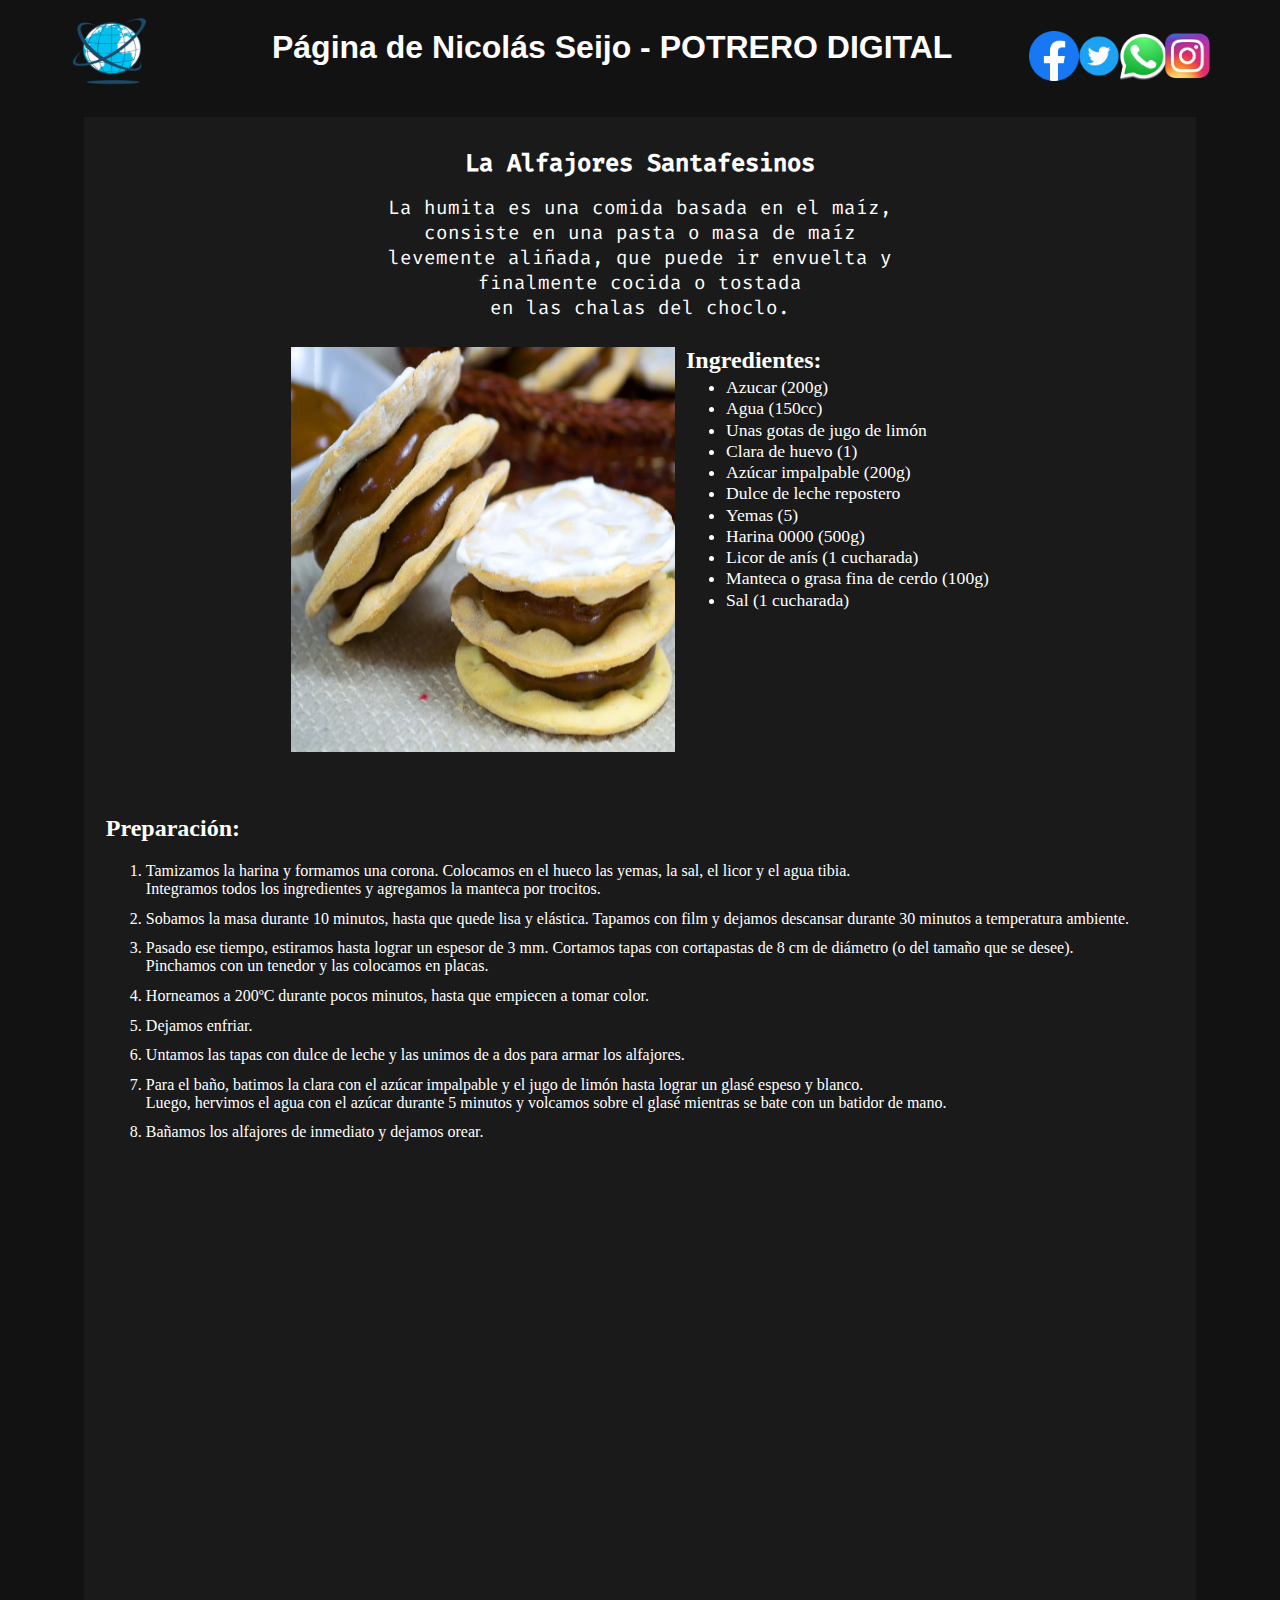
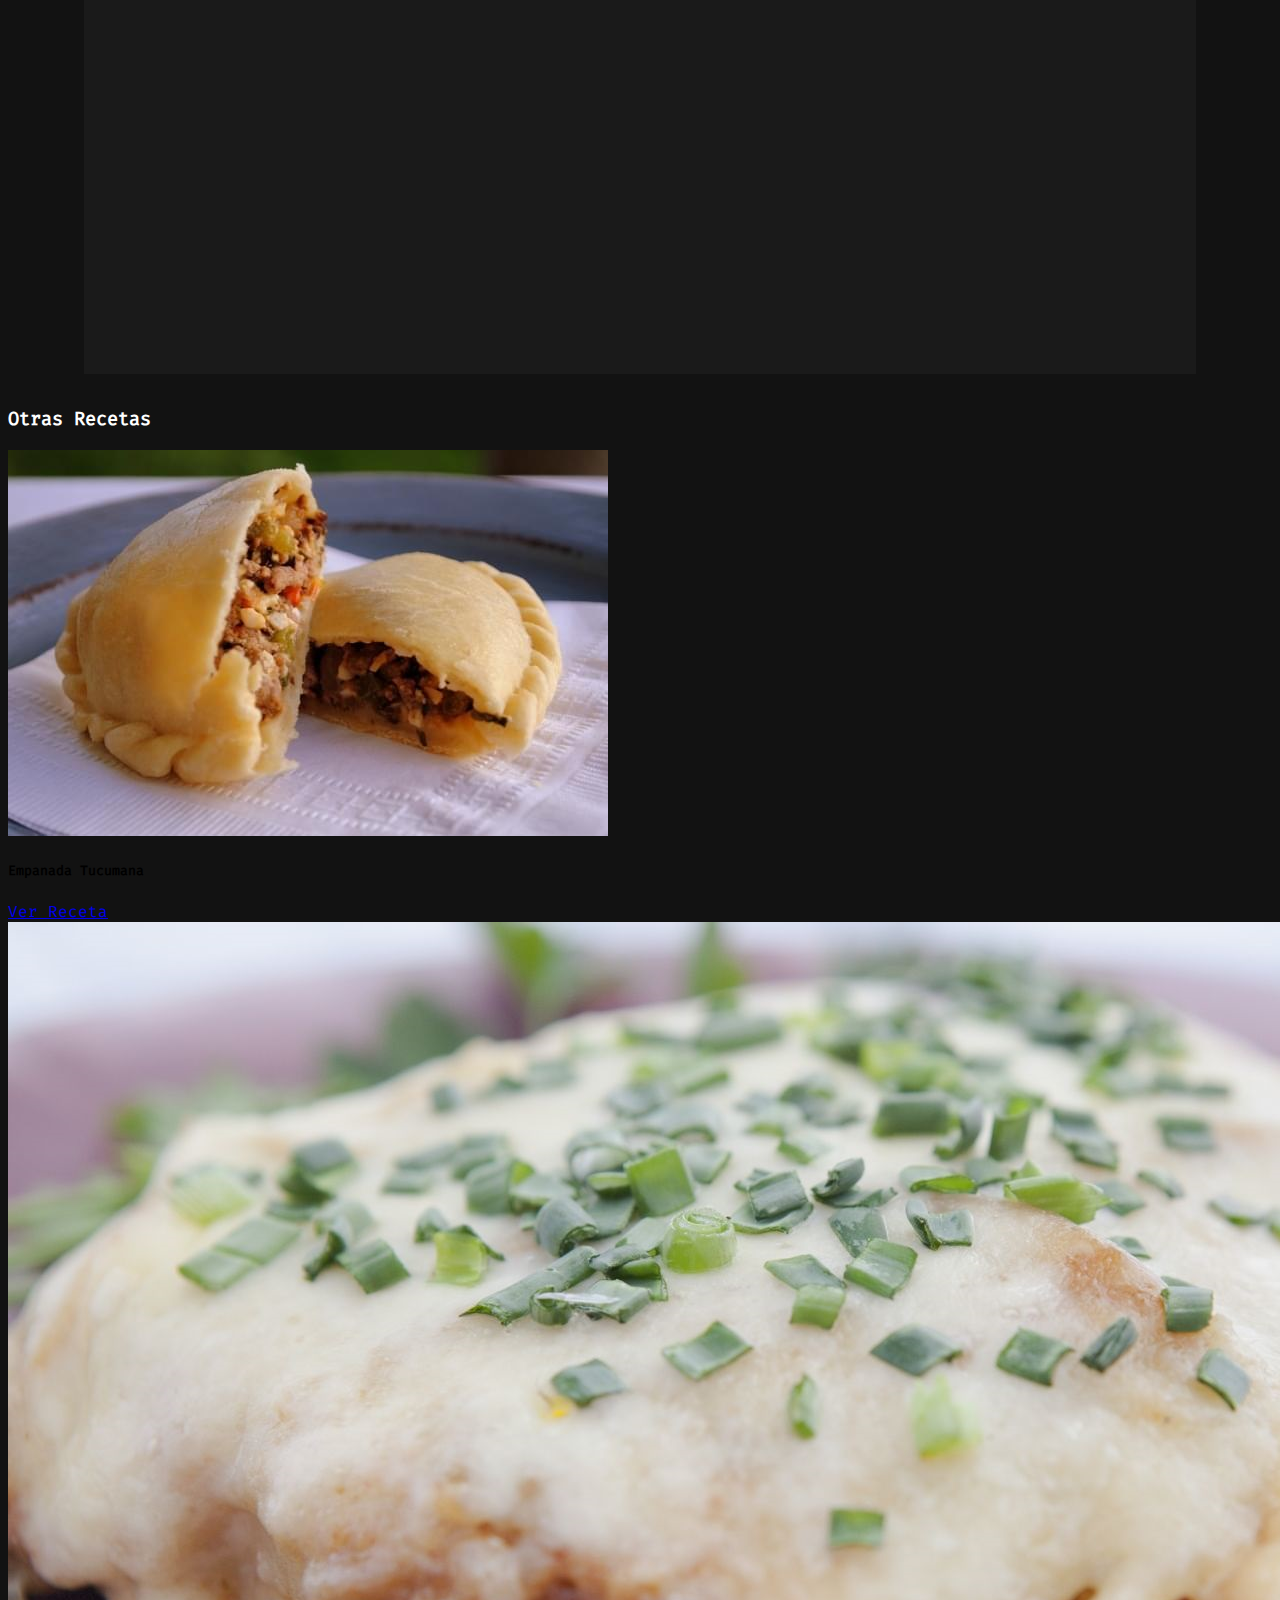
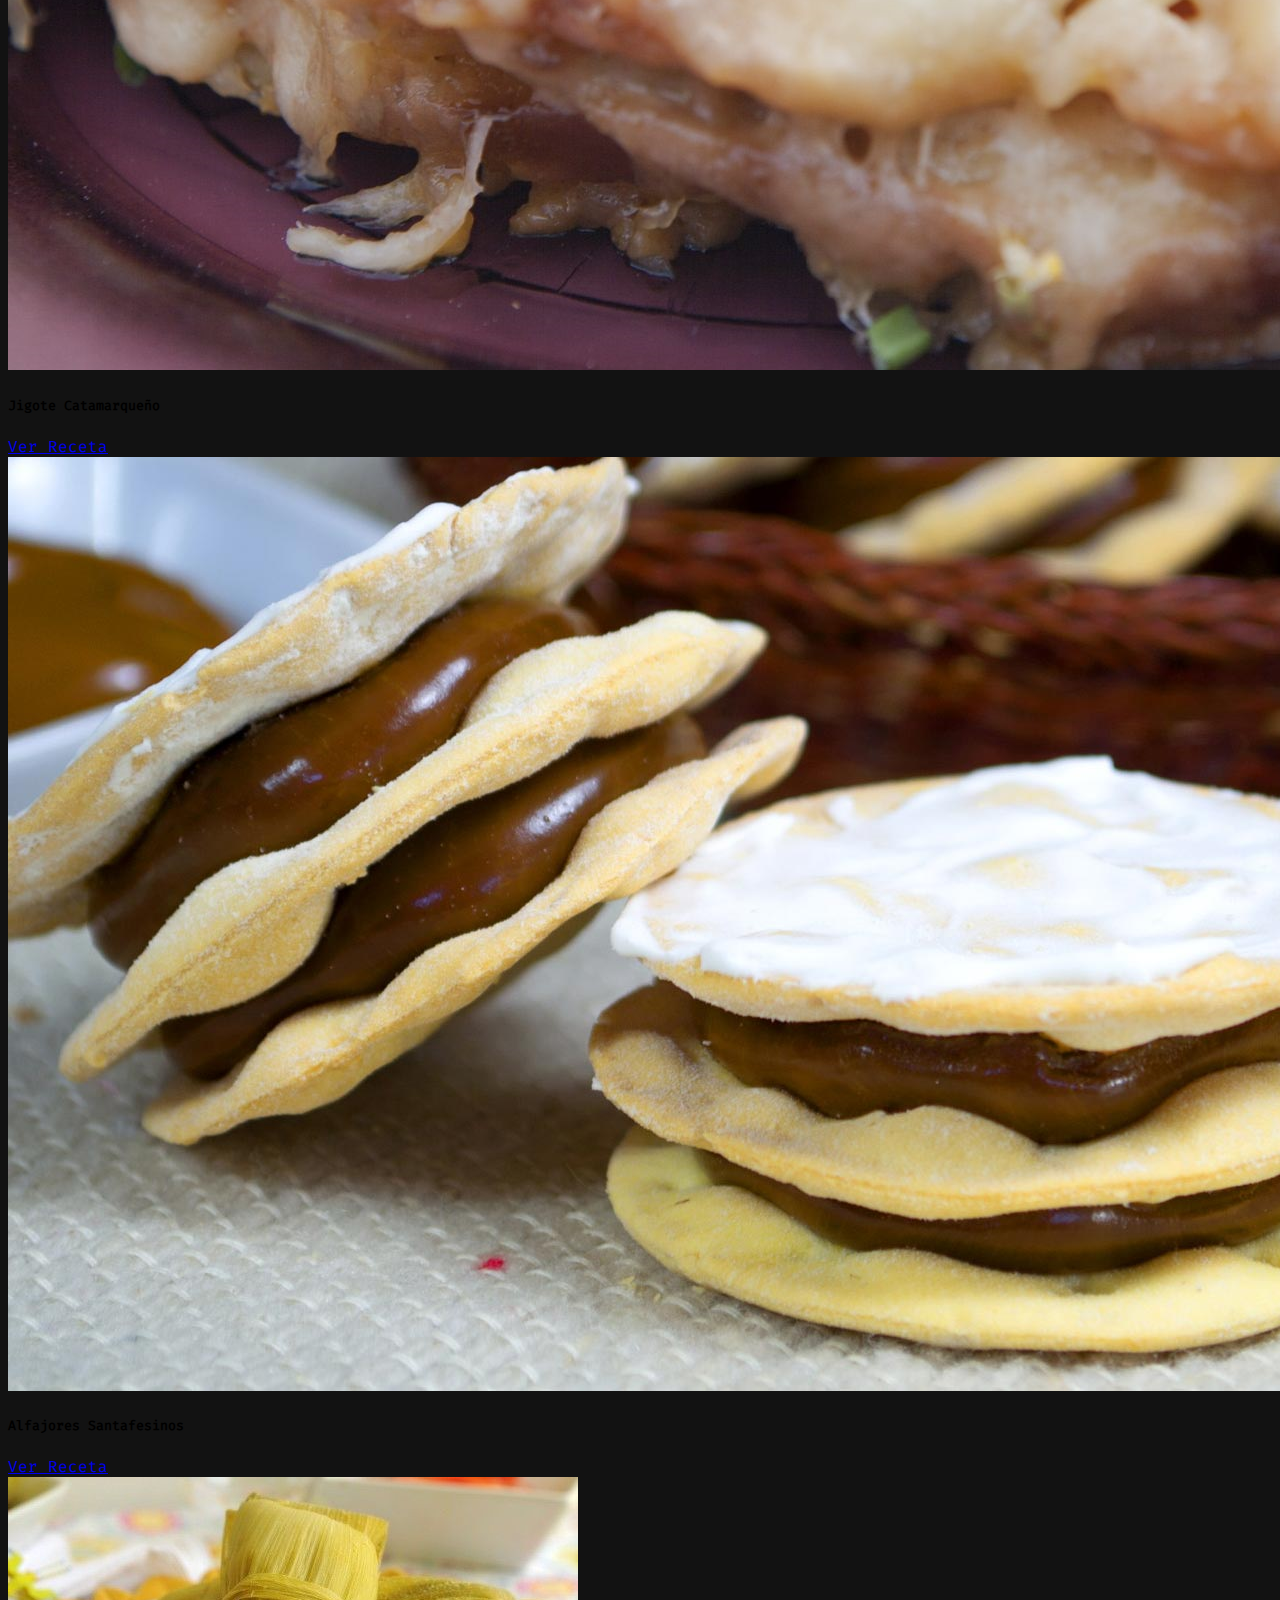
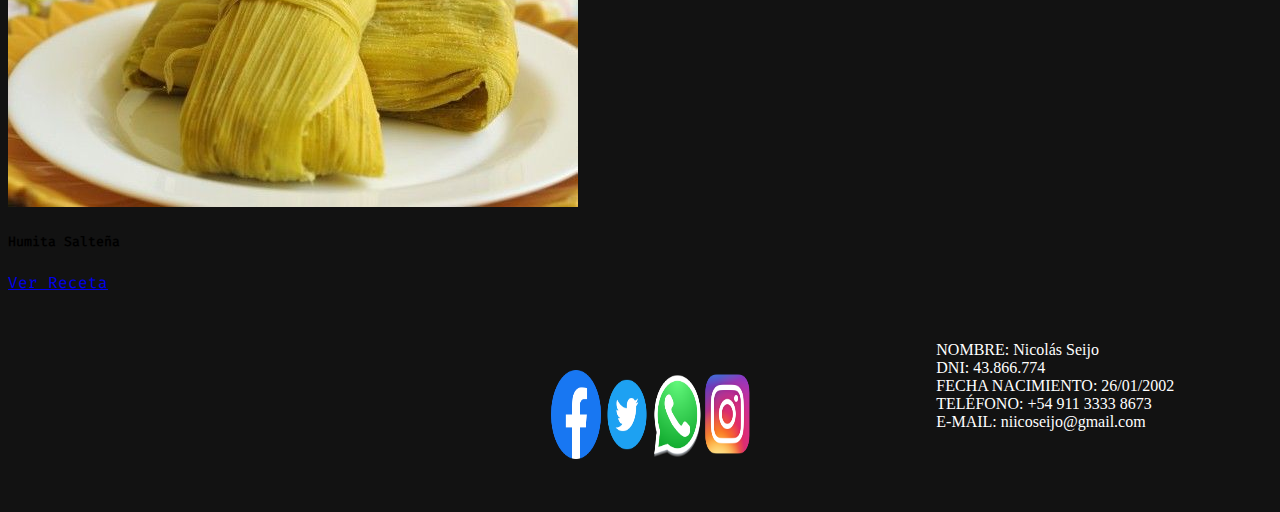
==== alfajor.html @ 2f8b8705 "Add files via upload" ====
<!DOCTYPE html>
<html lang="en">

<head>
    <!--ETIQUETAS META-->
    <meta charset="UTF-8">
    <meta name="description" content="Blog de comida">
    <meta name="keywords" content="comida, humita, blog, recetas, preparacion, cocina">
    <meta name="autor" content="Nicolás Seijo">
    <meta name="viewport" content="width=device-width, initial-scale:1.0">

    <title>TP6 - ALFAJORES</title>
    <link href="https://cdn.jsdelivr.net/npm/bootstrap@5.2.2/dist/css/bootstrap.min.css" rel="stylesheet"
        integrity="sha384-Zenh87qX5JnK2Jl0vWa8Ck2rdkQ2Bzep5IDxbcnCeuOxjzrPF/et3URy9Bv1WTRi" crossorigin="anonymous">
    <link rel="stylesheet" href="./css/main.css">
</head>

<body>

    <header>
        <div class="cf-header">
            <div class="logo">
                <!-- CF = Container Flex-->
                <img class="img-logo" src="./Imagenes/logo.png" alt="Logo genérico">
            </div>

            <div class="cf-tituloPag">
                <h1>Página de Nicolás Seijo - POTRERO DIGITAL</h1>
            </div>

            <div class="cf-redSocial">
                <a class="a-redSocial" href="https://www.facebook.com/">
                    <img class="img-redSocial" src="./Imagenes/facebook-icon.png">
                </a>

                <a class="a-redSocial" href="https://twitter.com/">
                    <img class="img-redSocial" src="./Imagenes/twitter-icon.png">
                </a>

                <a class="a-redSocial" href="https://wa.me/5491133338673">
                    <img class="img-redSocial" src="./Imagenes/wpp-icon.png">
                </a>

                <a class="a-redSocial" href="https://www.instagram.com/">
                    <img class="img-redSocial" src="./Imagenes/instagram-icon.png">
                </a>
            </div>
        </div>
    </header>

    <section>
        <div class="cf-contenido-section">
            <div class="cf-titulo">
                <h1>La <b>Alfajores Santafesinos</b></h1>
            </div>
            <div class="cf-introduccion">
                <p>La humita es una comida basada en el maíz, consiste en una pasta o masa de maíz levemente
                    aliñada, que puede ir envuelta y finalmente cocida o tostada<br> en las chalas del choclo.</p>
            </div>

            <div class="cf-ingredientes">
                <div class="ingredientes-imagen">
                    <img class="imagen" src="./Imagenes/alfajor.jpg" alt="Foto de alfajor">
                </div>

                <div class="ingredientes-lista">
                    <h2>Ingredientes:</h2>
                    <ul>
                        <li>Azucar (200g)</li>
                        <li>Agua (150cc)</li>
                        <li>Unas gotas de jugo de limón</li>
                        <li>Clara de huevo (1)</li>
                        <li>Azúcar impalpable (200g)</li>
                        <li>Dulce de leche repostero</li>
                        <li>Yemas (5)</li>
                        <li>Harina 0000 (500g)</li>
                        <li>Licor de anís (1 cucharada)</li>
                        <li>Manteca o grasa fina de cerdo (100g)</li>
                        <li>Sal (1 cucharada)</li>
                    </ul>
                </div>
            </div>


            <div class="cf-preparacion">
                <h2>Preparación:</h2>
                <ol>
                    <li> Tamizamos la harina y formamos una corona. Colocamos en el hueco las yemas, la sal, el licor y
                        el agua tibia. <br>Integramos todos los ingredientes y agregamos la manteca por trocitos.
                    </li>
                    <li>Sobamos la masa durante 10 minutos, hasta que quede lisa y elástica. Tapamos con film y dejamos
                        descansar durante 30 minutos a temperatura ambiente.</li>
                    <li>Pasado ese tiempo, estiramos hasta lograr un espesor de 3 mm. Cortamos tapas con cortapastas de
                        8 cm de diámetro (o del tamaño que se desee). <br> Pinchamos con un tenedor y las colocamos en
                        placas.</li>
                    <li>Horneamos a 200ºC durante pocos minutos, hasta que empiecen a tomar color.</li>
                    <li>Dejamos enfriar.</li>
                    <li>Untamos las tapas con dulce de leche y las unimos de a dos para armar los alfajores.</li>
                    <li>Para el baño, batimos la clara con el azúcar impalpable y el jugo de limón hasta lograr un glasé
                        espeso y blanco. <br> Luego, hervimos el agua con el azúcar durante 5 minutos y volcamos sobre
                        el
                        glasé mientras se bate con un batidor de mano.</li>
                    <li>Bañamos los alfajores de inmediato y dejamos orear.</li>
                </ol>
            </div>

            <div class="cf-extras">
                <div class="extras-mapa">
                    <iframe
                        src="https://www.google.com/maps/embed?pb=!1m18!1m12!1m3!1d108722.54716685174!2d-60.77629713956312!3d-31.617977403345613!2m3!1f0!2f0!3f0!3m2!1i1024!2i768!4f13.1!3m3!1m2!1s0x95b5a9adc40888e1%3A0xdcf7761e8d02804a!2sSanta%20Fe!5e0!3m2!1ses!2sar!4v1668236845858!5m2!1ses!2sar"
                        width="600" height="450" style="border:0;" allowfullscreen="" loading="lazy"
                        referrerpolicy="no-referrer-when-downgrade"></iframe>
                </div>
                <div class="extras-video">
                    <iframe width="560" height="315" src="https://www.youtube.com/embed/j1lly1ZNeEk"
                        title="YouTube video player" frameborder="0"
                        allow="accelerometer; autoplay; clipboard-write; encrypted-media; gyroscope; picture-in-picture"
                        allowfullscreen></iframe>
                </div>
            </div>
        </div> <!-- Aca termina el cf de section-->

    </section>


    <!--Aca pongo las cartas del BT-->
    <div class="container">
        <div class="row">
            <!--Fila de las cards-->

            <!--Pre-Título-->
            <div class="col-xs-12 col-sm-12 col-sm-12 col-md-12 col-lg-12 col-xl-12">
                <h3 class="text-center"> Otras Recetas </h3>
            </div>

            <!--Primera card-->
            <div class="col-xs-12 col-sm-12 col-md-6 col-lg-3 col-xl-3">
                <div class="card" style="width: 18rem;">
                    <img src="Imagenes/empanada.jpg" class="card-img-top" alt="Empanada">
                    <div class="card-body">
                        <h5 class="card-title">Empanada Tucumana</h5>
                        <a href="empanada.html" class="btn btn-primary">Ver Receta</a>
                    </div>
                </div>
            </div>

            <!--Segunda card-->
            <div class="col-xs-12 col-sm-12 col-md-6 col-lg-3 col-xl-3">
                <div class="card" style="width: 18rem;">
                    <img src="Imagenes/jigote.jpg" class="card-img-top" alt="Jigote">
                    <div class="card-body">
                        <h5 class="card-title">Jigote Catamarqueño</h5>
                        <a href="jigote.html" class="btn btn-primary">Ver Receta</a>
                    </div>
                </div>
            </div>

            <!--Tercera card-->
            <div class="col-xs-12 col-sm-6 col-md-6 col-lg-3 col-xl-3">
                <div class="card" style="width: 18rem;">
                    <img src="Imagenes/alfajor.jpg" class="card-img-top" alt="Alfajor">
                    <div class="card-body">
                        <h5 class="card-title">Alfajores Santafesinos</h5>
                        <a href="alfajor.html" class="btn btn-primary">Ver Receta</a>
                    </div>
                </div>
            </div>

            <!--Cuarta card-->
            <div class="col-xs-12 col-sm-6 col-md-6 col-lg-3 col-xl-3">
                <div class="card" style="width: 18rem;">
                    <img src="Imagenes/humita.jpg" class="card-img-top" alt="Humita">
                    <div class="card-body">
                        <h5 class="card-title">Humita Salteña</h5>
                        <a href="humita.html" class="btn btn-primary">Ver Receta</a>
                    </div>
                </div>
            </div>
        </div>
    </div>

    <footer>
        <div class="footer-mapa">
            <iframe
                src="https://www.google.com/maps/embed?pb=!1m18!1m12!1m3!1d820.6279255595089!2d-58.61436847078376!3d-34.641777995421506!2m3!1f0!2f0!3f0!3m2!1i1024!2i768!4f13.1!3m3!1m2!1s0x95bcb89d0191707b%3A0x9876a93494ca7958!2sLuis%20Lhoner%20455%2C%20B1706FVC%20Haedo%2C%20Provincia%20de%20Buenos%20Aires!5e0!3m2!1ses!2sar!4v1665651566494!5m2!1ses!2sar"
                width="250" height="175" style="border:0;" allowfullscreen="" loading="lazy"
                referrerpolicy="no-referrer-when-downgrade"></iframe>
        </div>

        <div class="cf-redSocial">
            <a class="a-redSocial" href="https://www.facebook.com/">
                <img class="img-redSocial" src="./Imagenes/facebook-icon.png">
            </a>

            <a class="a-redSocial" href="https://twitter.com/">
                <img class="img-redSocial" src="./Imagenes/twitter-icon.png">
            </a>

            <a class="a-redSocial" href="https://wa.me/5491133338673">
                <img class="img-redSocial" src="./Imagenes/wpp-icon.png">
            </a>

            <a class="a-redSocial" href="https://www.instagram.com/">
                <img class="img-redSocial" src="./Imagenes/instagram-icon.png">
            </a>
        </div>

        <div class="cf-informacion">
            <p>NOMBRE: Nicolás Seijo<br>
                DNI: 43.866.774<br>
                FECHA NACIMIENTO: 26/01/2002<br>
                TELÉFONO: +54 911 3333 8673<br>
                E-MAIL: niicoseijo@gmail.com<br>
            </p>
        </div>



    </footer>

    <script src="https://cdn.jsdelivr.net/npm/bootstrap@5.2.2/dist/js/bootstrap.bundle.min.js"
        integrity="sha384-OERcA2EqjJCMA+/3y+gxIOqMEjwtxJY7qPCqsdltbNJuaOe923+mo//f6V8Qbsw3"
        crossorigin="anonymous"></script>
</body>

</html>
---- css/main.css ----
/*BODY*/
body{
    background-color: rgb(18, 18, 18);
    color: white;
}

/*FUENTES*/
@import url('https://fonts.googleapis.com/css2?family=DM+Sans:ital@1&display=swap');
/*font-family: 'DM Sans', sans-serif;*/

@import url('https://fonts.googleapis.com/css2?family=Caveat&display=swap');
/*font-family: 'Caveat', cursive;*/

@font-face {
    font-family: "fira code reg";
    src: url("../fuentes/FiraCode-Regular.ttf")
    format('truetype');
}

@font-face{
    font-family: "fira code med";
    src: url("../fuentes/FiraCode-Medium.ttf")
    format('truetype');
}

/*HEADER*/
header{
    background-color: rgb(18, 18, 18);
    margin-right: 0%;
    margin-left: 0%;
    margin-bottom: 1.5%;
}

.cf-header{
    margin-right: 6%;
    margin-left: 6%;

    display:flex;
    justify-content: space-around;
    height: 10vh;
}

/*LOGO*/
.logo{
    display:flex;
    justify-content:center;
    width: 5%;
    height: 100%;
}

.img-logo{
    width: 100%;
    height: 100%;
    min-width: 100px; /*ancho*/
    min-height: 50px; /*alto*/
}

/*TITULO DE LA PAGINA*/
.cf-tituloPag{
    display:flex;
    justify-content: center;

    width: 70%;
    margin-right: 2.5%;
    margin-left: 7.5%;
}

.cf-tituloPag h1{
    font-family: 'DM Sans', sans-serif;
}

/*PANEL DE REDES SOCIALES*/
.cf-redSocial{
    display:flex;
    justify-content:space-between;
    align-items: center;

    width: 15%;
}

.a-redSocial{
    width: 20%;
    height: 50%;
}

.img-redSocial{
    min-width: 50px; /*ancho*/
    min-height: 50px; /*alto*/
    width: 100%;
    height: 100%;
}

/*SECTION*/
section{
    background-color: rgb(26, 26, 26);
    margin-left: 6%;
    margin-right: 6%;
    height: fit-content;
}

section p{
    width: 50%;
    font-size: 1.2rem;
    font-family: "fira code reg";
}

section h1{
    font-size: 1.5rem;
    font-family: "fira code med";
}

.cf-contenido-section{
    /*background-color: rgb(26, 26, 26);*/
    margin-left: 1%;
    margin-right: 1%;

    display:flex;
    flex-wrap: wrap;
    flex-direction: column;
}

.cf-titulo{
    display:flex;
    justify-content: center;
    width: 100%;
    margin-top: 1.25%;
}

.cf-introduccion{
    display:flex;
    justify-content: center;
    align-items: flex-start;
    width: 100%;
}

.cf-introduccion p{
    margin-top: 0%;
    text-align:center;
    margin-bottom: 2.5%;
}

/*INGREDIENTES*/

.cf-ingredientes{
    display:flex;
    justify-content: center;
    flex-wrap: wrap;
    flex-direction: row;
    
    width: 100%;
}

.ingredientes-lista h2{
    margin-top: 0%;
    margin-bottom: 0%;
    font-family: 'Caveat', cursive;
}

li{
    font-family: 'Caveat', cursive;
    margin-bottom: 1.1%;
}

.ingredientes-lista{
    margin-left: 1%;
    width: fit-content;
    height: fit-content;
}

.ingredientes-imagen{
    max-width: 30vw;
    height: 45vh;
}

.imagen{
    width: 100%;
    height: 100%;
}


.ingredientes-lista ul{
    display:flex;
    flex-direction:column;
    flex-wrap:nowrap;
    margin-top: 1%;
}

.ingredientes-lista li{
    font-size: 1.1rem;
    margin-bottom: 0.1%;
}

.imagen2{
    max-width: 100%;
}

/*PREPARACION*/
.cf-preparacion{
    margin-left: 1%;
    margin-top:4%;
    margin-bottom: 1%;
    width: 100%;
    height: fit-content;
}
.cf-preparacion h2{
    font-family: 'Caveat', cursive;
}

.cf-preparacion ol{
    display:flex;
    flex-wrap:nowrap;
    flex-direction: column;
}

.cf-preparacion li{
    font-size: 1rem;
}

/*EXTRAS*/
.cf-extras{
    display:flex;
    flex-direction: row;
    flex-wrap: wrap;
    justify-content: space-around;
    align-items: flex-start;;

    height:fit-content;
    margin-bottom: 2%;
}

/*CARDS*/
.container{
    margin-top: 2.5%;
    margin-bottom: 2.5%;   
}

.container h3{
    font-family: "fira code reg";
    margin-bottom: 1.5%;
}

.card-body{
    color:black;
    font-family: "fira code reg";
}

/*FOOTER*/
footer{
    display:flex;
    justify-content: space-around;
    align-items:space-around;
    margin-top: 2.5%;
}


/*MEDIA QUERIES*/
/*@media (min-width: 767px){
    .imagen2{
        display:none;
    }
}

@media (max-width: 767px){
    .cf-tituloPag h1{
        font-size:larger;
    }

    body, header{
        background-color: black;
    }
}


@media (min-width: 992px){
    .cf-contenido-section{
        background-color: rgb(121, 121, 121);
        color: black;
    }
}*/
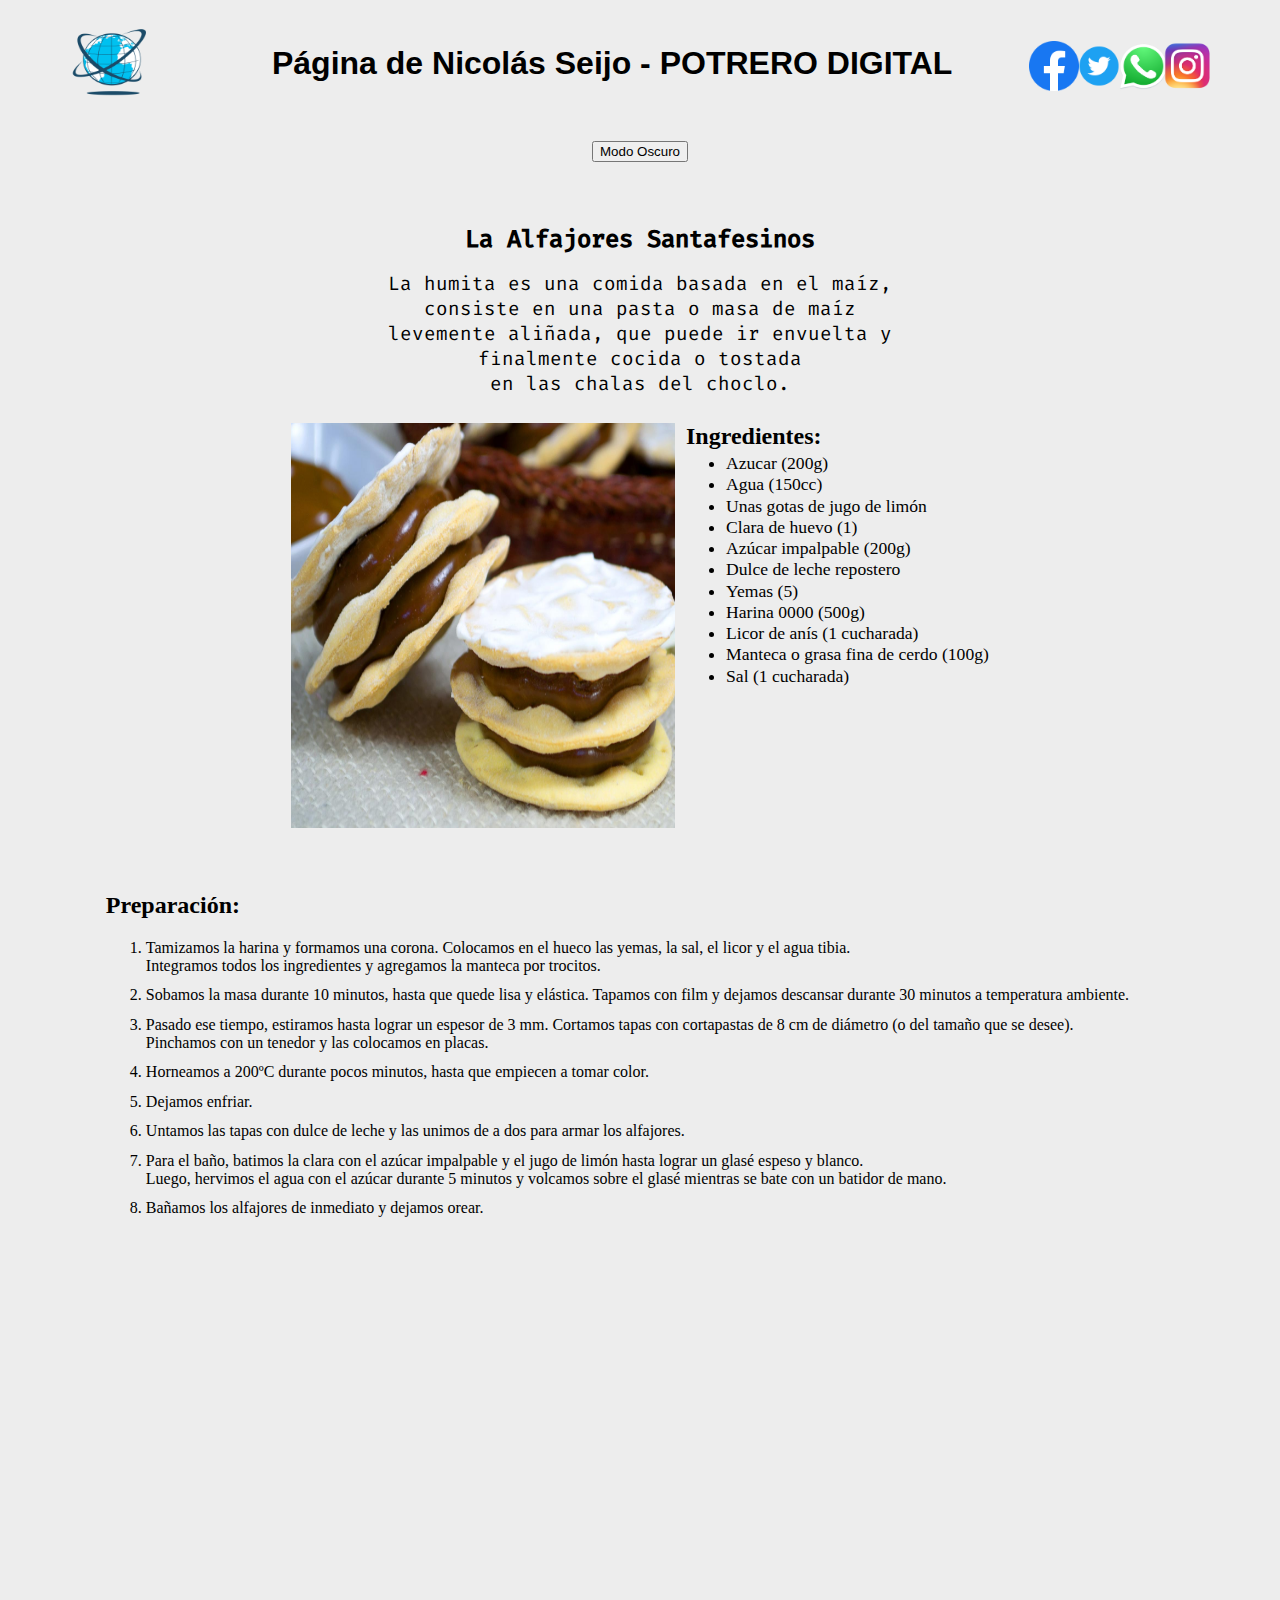
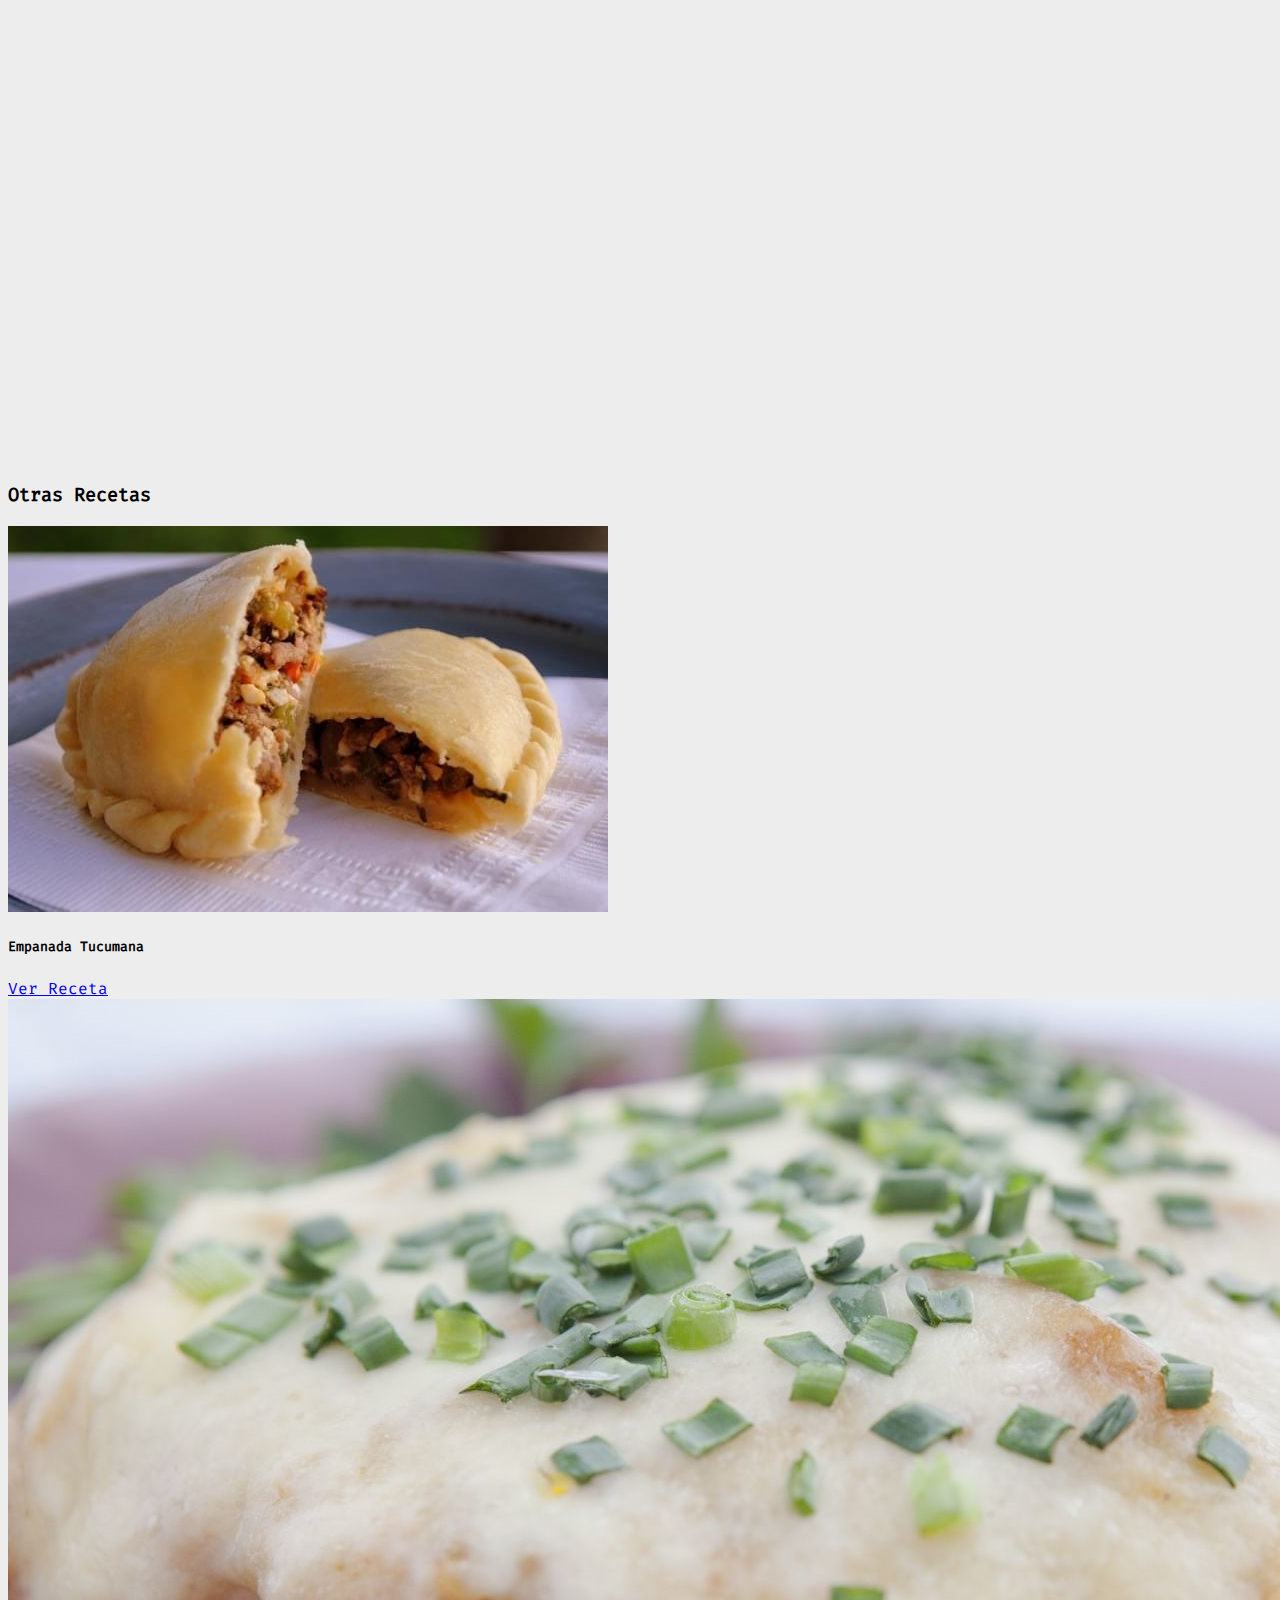
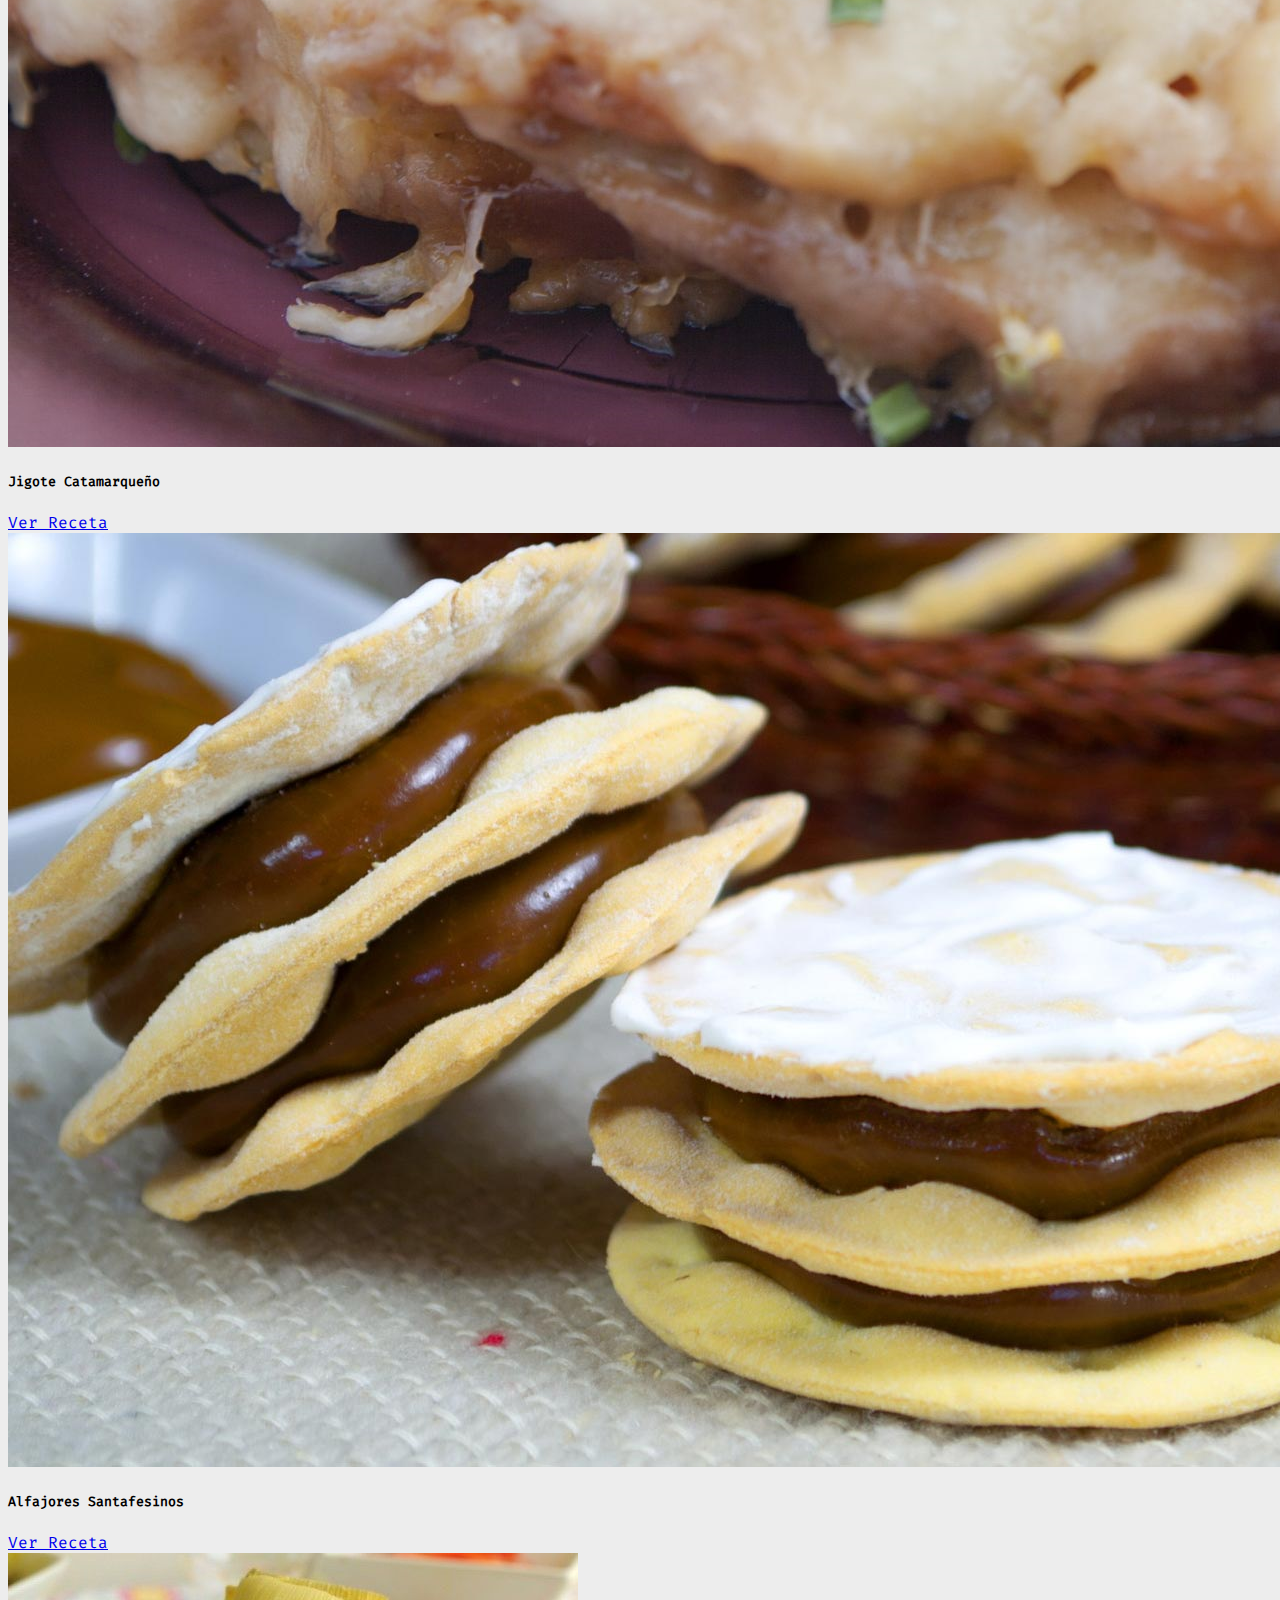
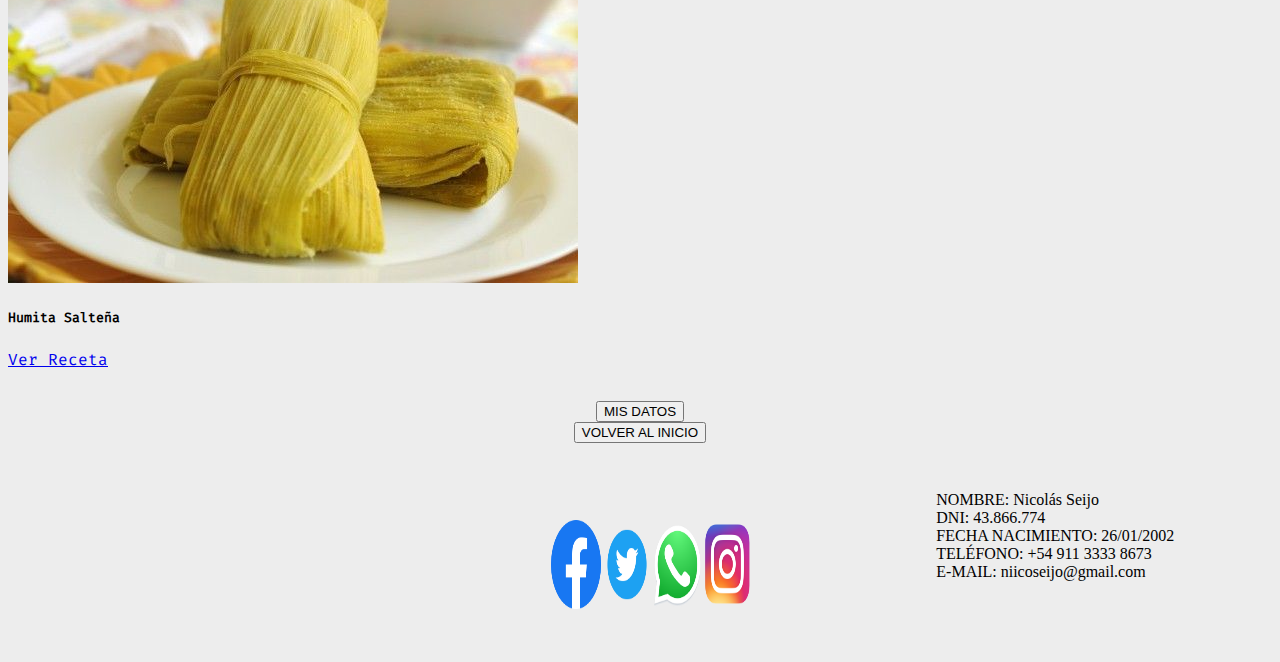
==== commit d3ed9fac: "Add files via upload" ====
--- a/alfajor.html
+++ b/alfajor.html
@@ -9,7 +9,7 @@
     <meta name="autor" content="Nicolás Seijo">
     <meta name="viewport" content="width=device-width, initial-scale:1.0">
 
-    <title>TP6 - ALFAJORES</title>
+    <title>TP JS - ALFAJORES</title>
     <link href="https://cdn.jsdelivr.net/npm/bootstrap@5.2.2/dist/css/bootstrap.min.css" rel="stylesheet"
         integrity="sha384-Zenh87qX5JnK2Jl0vWa8Ck2rdkQ2Bzep5IDxbcnCeuOxjzrPF/et3URy9Bv1WTRi" crossorigin="anonymous">
     <link rel="stylesheet" href="./css/main.css">
@@ -48,6 +48,15 @@
         </div>
     </header>
 
+    <!--BOTON-->
+    <div class="container">
+        <div class="row">
+            <div class="col-xs-12 col-sm-12 col-md-12 col-lg-12 col-xl-12" id="cfBotonMO">
+                <button type="button" class="btn btn-dark btn-lg" id="botonMO" onclick="darkMode()"> Modo Oscuro </button>
+            </div>
+        </div>
+    </div>
+    
     <section>
         <div class="cf-contenido-section">
             <div class="cf-titulo">
@@ -179,6 +188,21 @@
         </div>
     </div>
 
+    <!--BOTON DATOS-->
+    <div class="container">
+        <div class="row">
+            <div class="col-xs-12 col-sm-6 col-md-6 col-lg-6 col-xl-6" id="cfBotonDatos">
+                <button type="button" class="btn btn-secondary btn-lg" onclick="datosCreador()"> MIS DATOS </button>
+            </div>
+
+            <div class="col-xs-12 col-sm-6 col-md-6 col-lg-6 col-xl-6" id="cfBotonInicio">
+                <a href="index.html">
+                    <button type="button" class="btn btn-danger">VOLVER AL INICIO</button>
+                </a>
+            </div>
+        </div>
+    </div>
+    
     <footer>
         <div class="footer-mapa">
             <iframe
@@ -221,6 +245,8 @@
     <script src="https://cdn.jsdelivr.net/npm/bootstrap@5.2.2/dist/js/bootstrap.bundle.min.js"
         integrity="sha384-OERcA2EqjJCMA+/3y+gxIOqMEjwtxJY7qPCqsdltbNJuaOe923+mo//f6V8Qbsw3"
         crossorigin="anonymous"></script>
+
+    <script src="./js/main.js"></script>
 </body>
 
 </html>--- a/css/main.css
+++ b/css/main.css
@@ -1,7 +1,9 @@
 /*BODY*/
 body{
-    background-color: rgb(18, 18, 18);
-    color: white;
+    /*background-color: rgb(18, 18, 18);
+    color: white;*/
+    background-color:rgb(237, 237, 237);
+    color: black;
 }
 
 /*FUENTES*/
@@ -25,10 +27,10 @@
 
 /*HEADER*/
 header{
-    background-color: rgb(18, 18, 18);
     margin-right: 0%;
     margin-left: 0%;
     margin-bottom: 1.5%;
+    margin-top: 1.5%;
 }
 
 .cf-header{
@@ -59,6 +61,7 @@
 .cf-tituloPag{
     display:flex;
     justify-content: center;
+    align-items: center;
 
     width: 70%;
     margin-right: 2.5%;
@@ -92,7 +95,6 @@
 
 /*SECTION*/
 section{
-    background-color: rgb(26, 26, 26);
     margin-left: 6%;
     margin-right: 6%;
     height: fit-content;
@@ -110,7 +112,6 @@
 }
 
 .cf-contenido-section{
-    /*background-color: rgb(26, 26, 26);*/
     margin-left: 1%;
     margin-right: 1%;
 
@@ -244,6 +245,12 @@
     font-family: "fira code reg";
 }
 
+/*BOTON MODO OSCURO*/
+#cfBotonMO, #cfBotonDatos, #cfBotonInicio{
+    display:flex;
+    justify-content: center;
+}
+
 /*FOOTER*/
 footer{
     display:flex;
